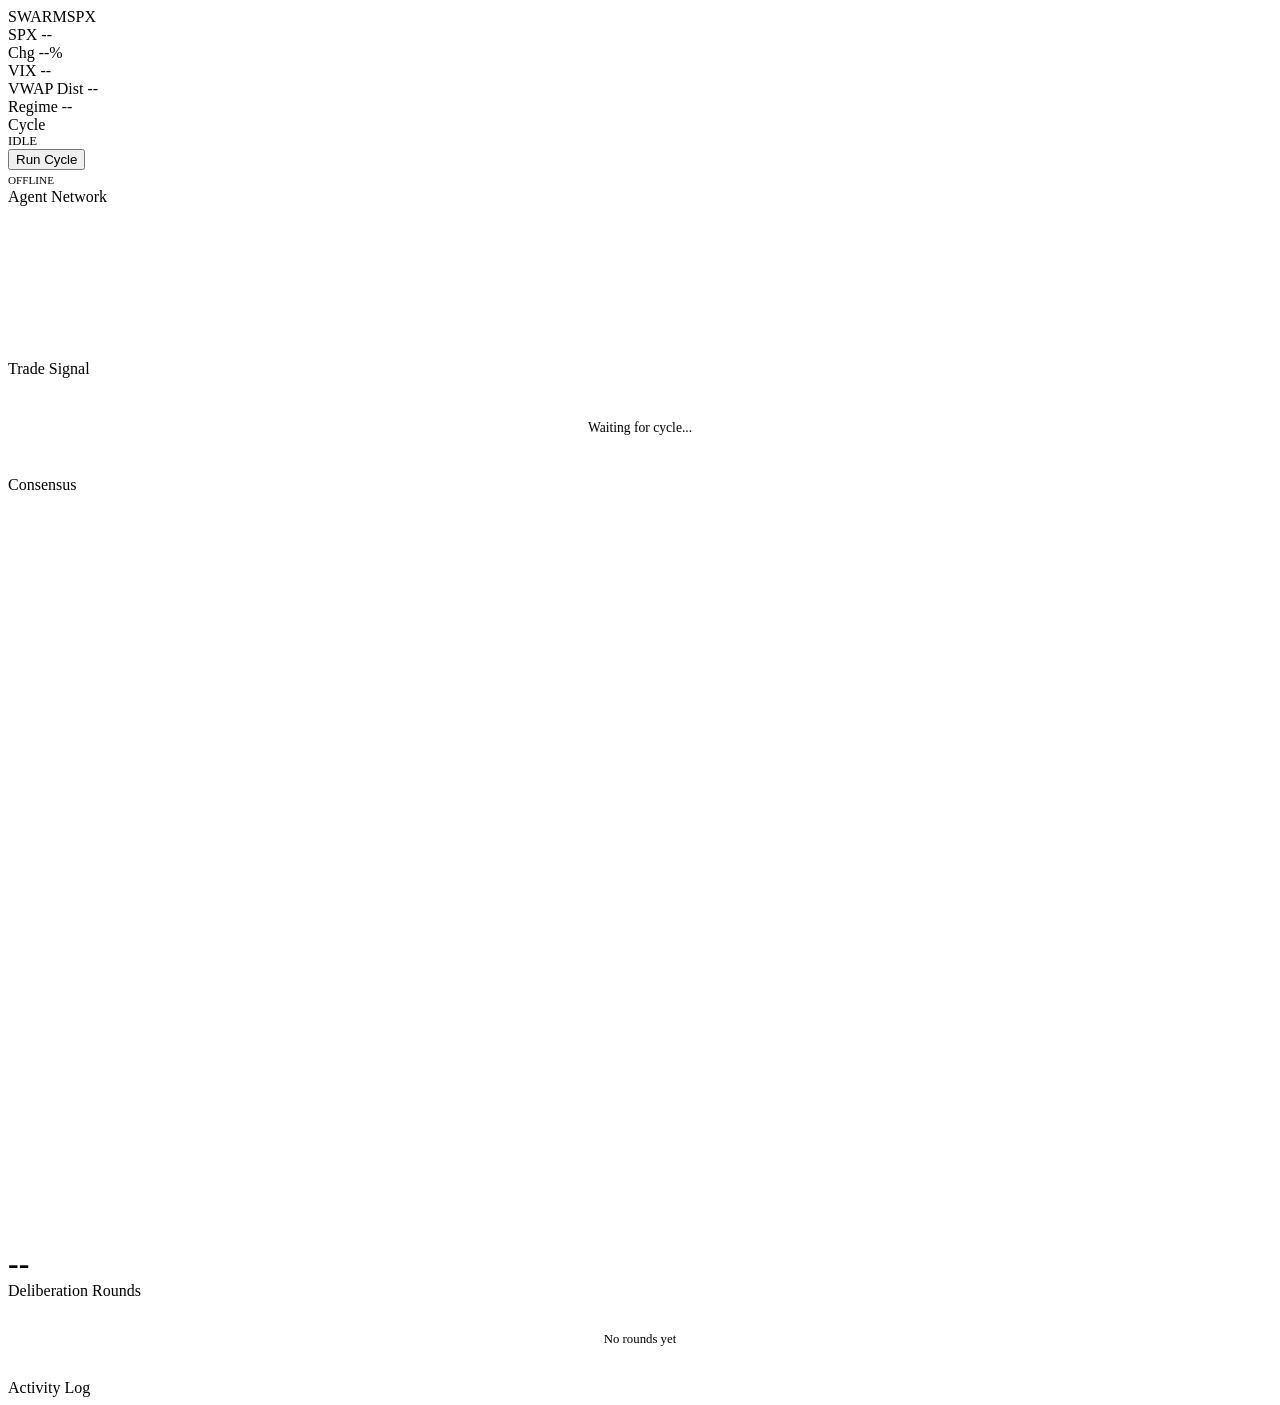
==== swarmspx/web/static/index.html @ 0b96a27d "feat: web dashboard - FastAPI + WebSocket + stunning dark UI Backend: - FastAPI app with WebSocket e" ====
<!DOCTYPE html>
<html lang="en">
<head>
  <meta charset="UTF-8">
  <meta name="viewport" content="width=device-width, initial-scale=1.0">
  <title>SwarmSPX Dashboard</title>
  <link rel="stylesheet" href="/static/css/swarm.css">
</head>
<body>

<!-- ── Top Bar ──────────────────────────────────────────── -->
<header id="topbar">
  <div class="logo">SWARM<span>SPX</span></div>

  <div class="market-ticker">
    <div class="ticker-item">
      <span class="ticker-label">SPX</span>
      <span class="ticker-value lg mono" id="spx-price">--</span>
    </div>
    <div class="ticker-item">
      <span class="ticker-label">Chg</span>
      <span class="ticker-value mono dim" id="spx-change">--%</span>
    </div>
    <div class="ticker-item">
      <span class="ticker-label">VIX</span>
      <span class="ticker-value mono" id="vix-level">--</span>
    </div>
    <div class="ticker-item">
      <span class="ticker-label">VWAP Dist</span>
      <span class="ticker-value mono dim" id="vwap-distance">--</span>
    </div>
    <div class="ticker-item">
      <span class="ticker-label">Regime</span>
      <span class="regime-badge unknown" id="regime-badge">--</span>
    </div>
    <div class="ticker-item">
      <span class="ticker-label">Cycle</span>
      <span class="ticker-value" style="display:flex;align-items:center;">
        <span class="status-dot idle" id="cycle-status-dot"></span>
        <span class="mono" id="cycle-status-label" style="font-size:.8rem;">IDLE</span>
      </span>
    </div>
  </div>

  <div class="topbar-right">
    <button id="trigger-btn">Run Cycle</button>
    <div id="ws-status">
      <span class="status-dot error"></span>
      <span class="ws-label mono" style="font-size:.7rem;">OFFLINE</span>
    </div>
  </div>
</header>

<!-- ── Dashboard Grid ──────────────────────────────────── -->
<main id="dashboard">

  <!-- LEFT: Agent Network -->
  <section id="panel-left" class="card">
    <div class="card-header">Agent Network</div>
    <div id="agent-canvas-wrap">
      <canvas id="agent-canvas"></canvas>
    </div>
  </section>

  <!-- CENTER: Trade Card + Consensus -->
  <section id="panel-center">
    <div id="trade-card" class="card">
      <div class="card-header">Trade Signal</div>
      <div style="padding:40px 20px;text-align:center;">
        <span class="dim mono" style="font-size:.85rem;">Waiting for cycle...</span>
      </div>
    </div>

    <div id="consensus-wrap" class="card">
      <div class="card-header">Consensus</div>
      <svg class="gauge-svg" viewBox="0 0 220 130">
        <path d="M 25 105 A 85 85 0 1 1 195 105"
              fill="none" stroke="var(--border)" stroke-width="10" stroke-linecap="round" />
      </svg>
      <div class="gauge-value mono" style="font-size:2rem;font-weight:700;">--</div>
      <div class="gauge-sub mono"></div>
      <div class="vote-bar-wrap">
        <div class="vote-bar"></div>
        <div class="vote-bar-legend"></div>
      </div>
    </div>

    <div class="alert-badges">
      <span id="alert-contrarian" class="alert-badge hidden"></span>
      <span id="alert-herding" class="alert-badge hidden"></span>
    </div>
  </section>

  <!-- RIGHT: Round Timeline -->
  <section id="panel-right">
    <div id="round-timeline" class="card">
      <div class="card-header">Deliberation Rounds</div>
      <div class="tl-rounds" style="padding:12px;">
        <div class="dim mono" style="font-size:.8rem;text-align:center;padding:20px 0;">
          No rounds yet
        </div>
      </div>
    </div>
  </section>

  <!-- BOTTOM: Activity Log -->
  <section id="panel-bottom" class="card">
    <div class="card-header">Activity Log</div>
    <div id="activity-log"></div>
  </section>

</main>

<!-- ── Scripts (order matters) ─────────────────────────── -->
<script src="/static/js/swarm.js"></script>
<script src="/static/js/components.js"></script>
<script src="/static/js/agent_network.js"></script>

</body>
</html>
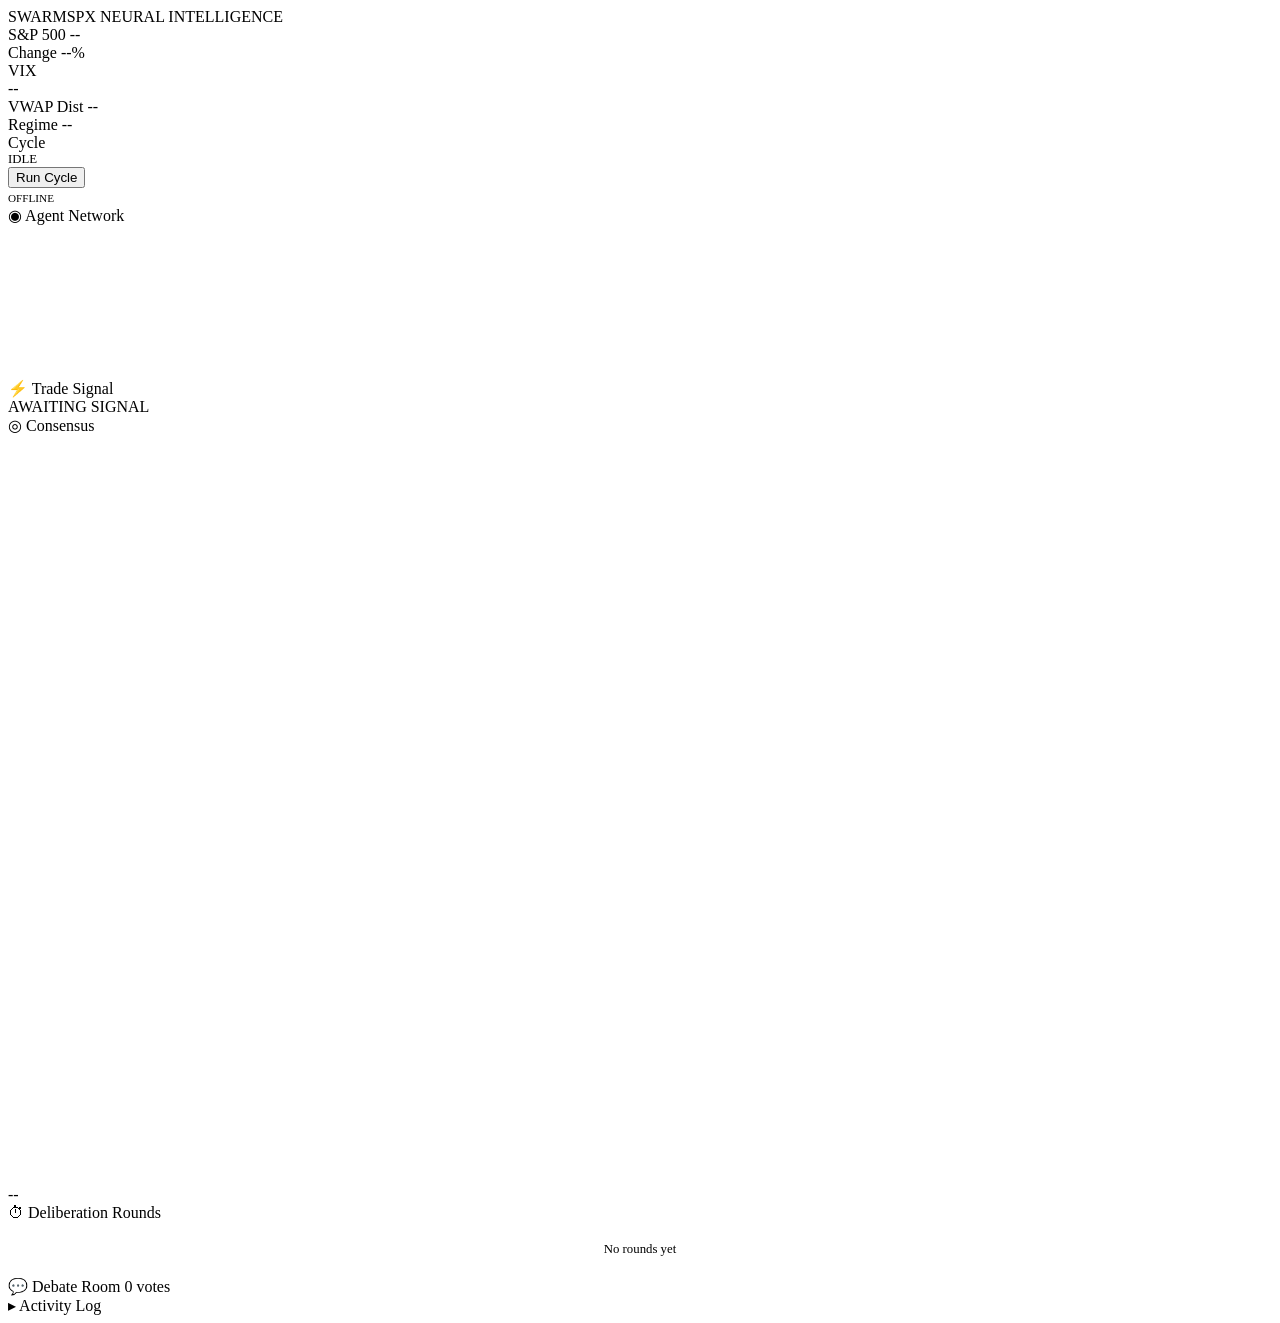
==== commit 296dab4c: "feat: viral neural swarm UI - complete frontend rewrite - Neural network canvas: glowing connections" ====
--- a/swarmspx/web/static/index.html
+++ b/swarmspx/web/static/index.html
@@ -3,27 +3,39 @@
 <head>
   <meta charset="UTF-8">
   <meta name="viewport" content="width=device-width, initial-scale=1.0">
-  <title>SwarmSPX Dashboard</title>
+  <title>SwarmSPX — Neural Intelligence Command Center</title>
+  <link rel="preconnect" href="https://fonts.googleapis.com">
+  <link rel="preconnect" href="https://fonts.gstatic.com" crossorigin>
+  <link href="https://fonts.googleapis.com/css2?family=JetBrains+Mono:wght@300;400;500;600;700&display=swap" rel="stylesheet">
   <link rel="stylesheet" href="/static/css/swarm.css">
 </head>
 <body>
 
-<!-- ── Top Bar ──────────────────────────────────────────── -->
+<!-- Scan-line overlay -->
+<div class="scanlines"></div>
+
+<!-- ── Top Market Bar ──────────────────────────────────────── -->
 <header id="topbar">
-  <div class="logo">SWARM<span>SPX</span></div>
+  <div class="logo">
+    <span class="logo-swarm">SWARM</span><span class="logo-spx">SPX</span>
+    <span class="logo-tag">NEURAL INTELLIGENCE</span>
+  </div>
 
   <div class="market-ticker">
-    <div class="ticker-item">
-      <span class="ticker-label">SPX</span>
+    <div class="ticker-item ticker-spx">
+      <span class="ticker-label">S&amp;P 500</span>
       <span class="ticker-value lg mono" id="spx-price">--</span>
     </div>
     <div class="ticker-item">
-      <span class="ticker-label">Chg</span>
+      <span class="ticker-label">Change</span>
       <span class="ticker-value mono dim" id="spx-change">--%</span>
     </div>
     <div class="ticker-item">
       <span class="ticker-label">VIX</span>
-      <span class="ticker-value mono" id="vix-level">--</span>
+      <div class="vix-wrap">
+        <span class="ticker-value mono" id="vix-level">--</span>
+        <div class="vix-thermo"><div class="vix-thermo-fill" id="vix-thermo-fill"></div></div>
+      </div>
     </div>
     <div class="ticker-item">
       <span class="ticker-label">VWAP Dist</span>
@@ -43,7 +55,10 @@
   </div>
 
   <div class="topbar-right">
-    <button id="trigger-btn">Run Cycle</button>
+    <button id="trigger-btn">
+      <span class="trigger-icon"></span>
+      Run Cycle
+    </button>
     <div id="ws-status">
       <span class="status-dot error"></span>
       <span class="ws-label mono" style="font-size:.7rem;">OFFLINE</span>
@@ -51,12 +66,15 @@
   </div>
 </header>
 
-<!-- ── Dashboard Grid ──────────────────────────────────── -->
+<!-- ── Dashboard Grid ──────────────────────────────────────── -->
 <main id="dashboard">
 
-  <!-- LEFT: Agent Network -->
-  <section id="panel-left" class="card">
-    <div class="card-header">Agent Network</div>
+  <!-- LEFT: Agent Network (hero) -->
+  <section id="panel-network" class="card">
+    <div class="card-header">
+      <span class="card-header-icon">&#9673;</span> Agent Network
+      <span class="card-header-stat" id="network-stat"></span>
+    </div>
     <div id="agent-canvas-wrap">
       <canvas id="agent-canvas"></canvas>
     </div>
@@ -65,23 +83,27 @@
   <!-- CENTER: Trade Card + Consensus -->
   <section id="panel-center">
     <div id="trade-card" class="card">
-      <div class="card-header">Trade Signal</div>
-      <div style="padding:40px 20px;text-align:center;">
-        <span class="dim mono" style="font-size:.85rem;">Waiting for cycle...</span>
+      <div class="card-header">
+        <span class="card-header-icon">&#9889;</span> Trade Signal
+      </div>
+      <div class="tc-waiting">
+        <div class="tc-scan-text">AWAITING SIGNAL</div>
+        <div class="tc-scan-bar"></div>
       </div>
     </div>
 
     <div id="consensus-wrap" class="card">
-      <div class="card-header">Consensus</div>
-      <svg class="gauge-svg" viewBox="0 0 220 130">
-        <path d="M 25 105 A 85 85 0 1 1 195 105"
-              fill="none" stroke="var(--border)" stroke-width="10" stroke-linecap="round" />
-      </svg>
-      <div class="gauge-value mono" style="font-size:2rem;font-weight:700;">--</div>
-      <div class="gauge-sub mono"></div>
-      <div class="vote-bar-wrap">
-        <div class="vote-bar"></div>
-        <div class="vote-bar-legend"></div>
+      <div class="card-header">
+        <span class="card-header-icon">&#9678;</span> Consensus
+      </div>
+      <div class="consensus-inner">
+        <svg class="gauge-svg" id="gauge-svg" viewBox="0 0 220 130"></svg>
+        <div class="gauge-value mono" id="gauge-value">--</div>
+        <div class="gauge-sub mono" id="gauge-sub"></div>
+        <div class="vote-bar-wrap">
+          <div class="vote-bar" id="vote-bar"></div>
+          <div class="vote-bar-legend" id="vote-bar-legend"></div>
+        </div>
       </div>
     </div>
 
@@ -91,27 +113,39 @@
     </div>
   </section>
 
-  <!-- RIGHT: Round Timeline -->
+  <!-- RIGHT: Rounds + Debate Room -->
   <section id="panel-right">
     <div id="round-timeline" class="card">
-      <div class="card-header">Deliberation Rounds</div>
-      <div class="tl-rounds" style="padding:12px;">
+      <div class="card-header">
+        <span class="card-header-icon">&#9201;</span> Deliberation Rounds
+      </div>
+      <div class="tl-rounds" id="tl-rounds">
         <div class="dim mono" style="font-size:.8rem;text-align:center;padding:20px 0;">
           No rounds yet
         </div>
       </div>
     </div>
+
+    <div id="debate-room" class="card">
+      <div class="card-header">
+        <span class="card-header-icon">&#128172;</span> Debate Room
+        <span class="card-header-stat" id="debate-count">0 votes</span>
+      </div>
+      <div id="debate-feed"></div>
+    </div>
   </section>
 
   <!-- BOTTOM: Activity Log -->
   <section id="panel-bottom" class="card">
-    <div class="card-header">Activity Log</div>
+    <div class="card-header">
+      <span class="card-header-icon">&#9656;</span> Activity Log
+    </div>
     <div id="activity-log"></div>
   </section>
 
 </main>
 
-<!-- ── Scripts (order matters) ─────────────────────────── -->
+<!-- ── Scripts (order matters) ─────────────────────────────── -->
 <script src="/static/js/swarm.js"></script>
 <script src="/static/js/components.js"></script>
 <script src="/static/js/agent_network.js"></script>
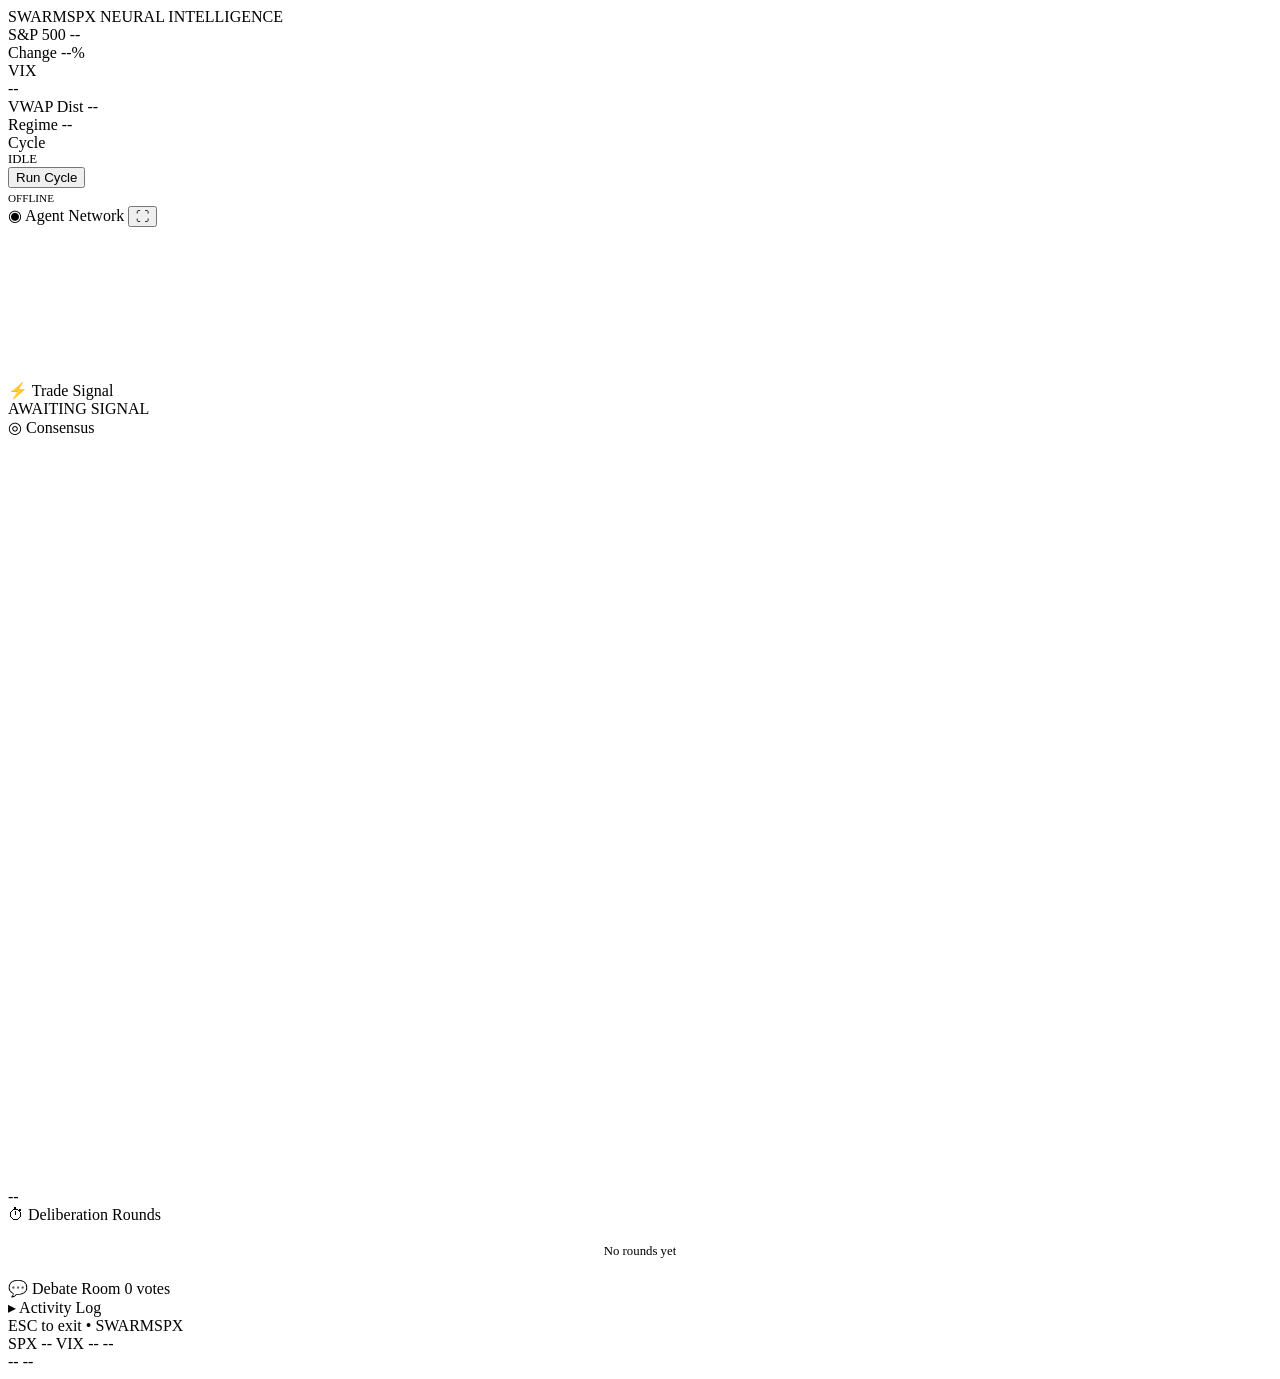
==== commit 7bd4094e: "feat: viral UI upgrades - consensus climax, premium nodes, cinematic mode 1. Consensus climax: full-" ====
--- a/swarmspx/web/static/index.html
+++ b/swarmspx/web/static/index.html
@@ -74,9 +74,12 @@
     <div class="card-header">
       <span class="card-header-icon">&#9673;</span> Agent Network
       <span class="card-header-stat" id="network-stat"></span>
+      <button id="cinematic-btn" class="cinematic-btn" title="Cinematic Mode (F)">&#x26F6;</button>
     </div>
     <div id="agent-canvas-wrap">
       <canvas id="agent-canvas"></canvas>
+      <!-- Agent hover card (Upgrade 2) -->
+      <div id="agent-hover-card" class="agent-hover-card"></div>
     </div>
   </section>
 
@@ -145,6 +148,20 @@
 
 </main>
 
+<!-- Cinematic Mode Overlay (Upgrade 3) -->
+<div id="cinematic-overlay" class="cinematic-overlay">
+  <div class="cinematic-top-right">ESC to exit &bull; SWARMSPX</div>
+  <div class="cinematic-top-left" id="cinematic-market">
+    <span id="cin-spx">SPX --</span>
+    <span id="cin-vix">VIX --</span>
+    <span id="cin-regime">--</span>
+  </div>
+  <div class="cinematic-bottom-center" id="cinematic-consensus">
+    <span id="cin-direction">--</span>
+    <span id="cin-confidence">--</span>
+  </div>
+</div>
+
 <!-- ── Scripts (order matters) ─────────────────────────────── -->
 <script src="/static/js/swarm.js"></script>
 <script src="/static/js/components.js"></script>
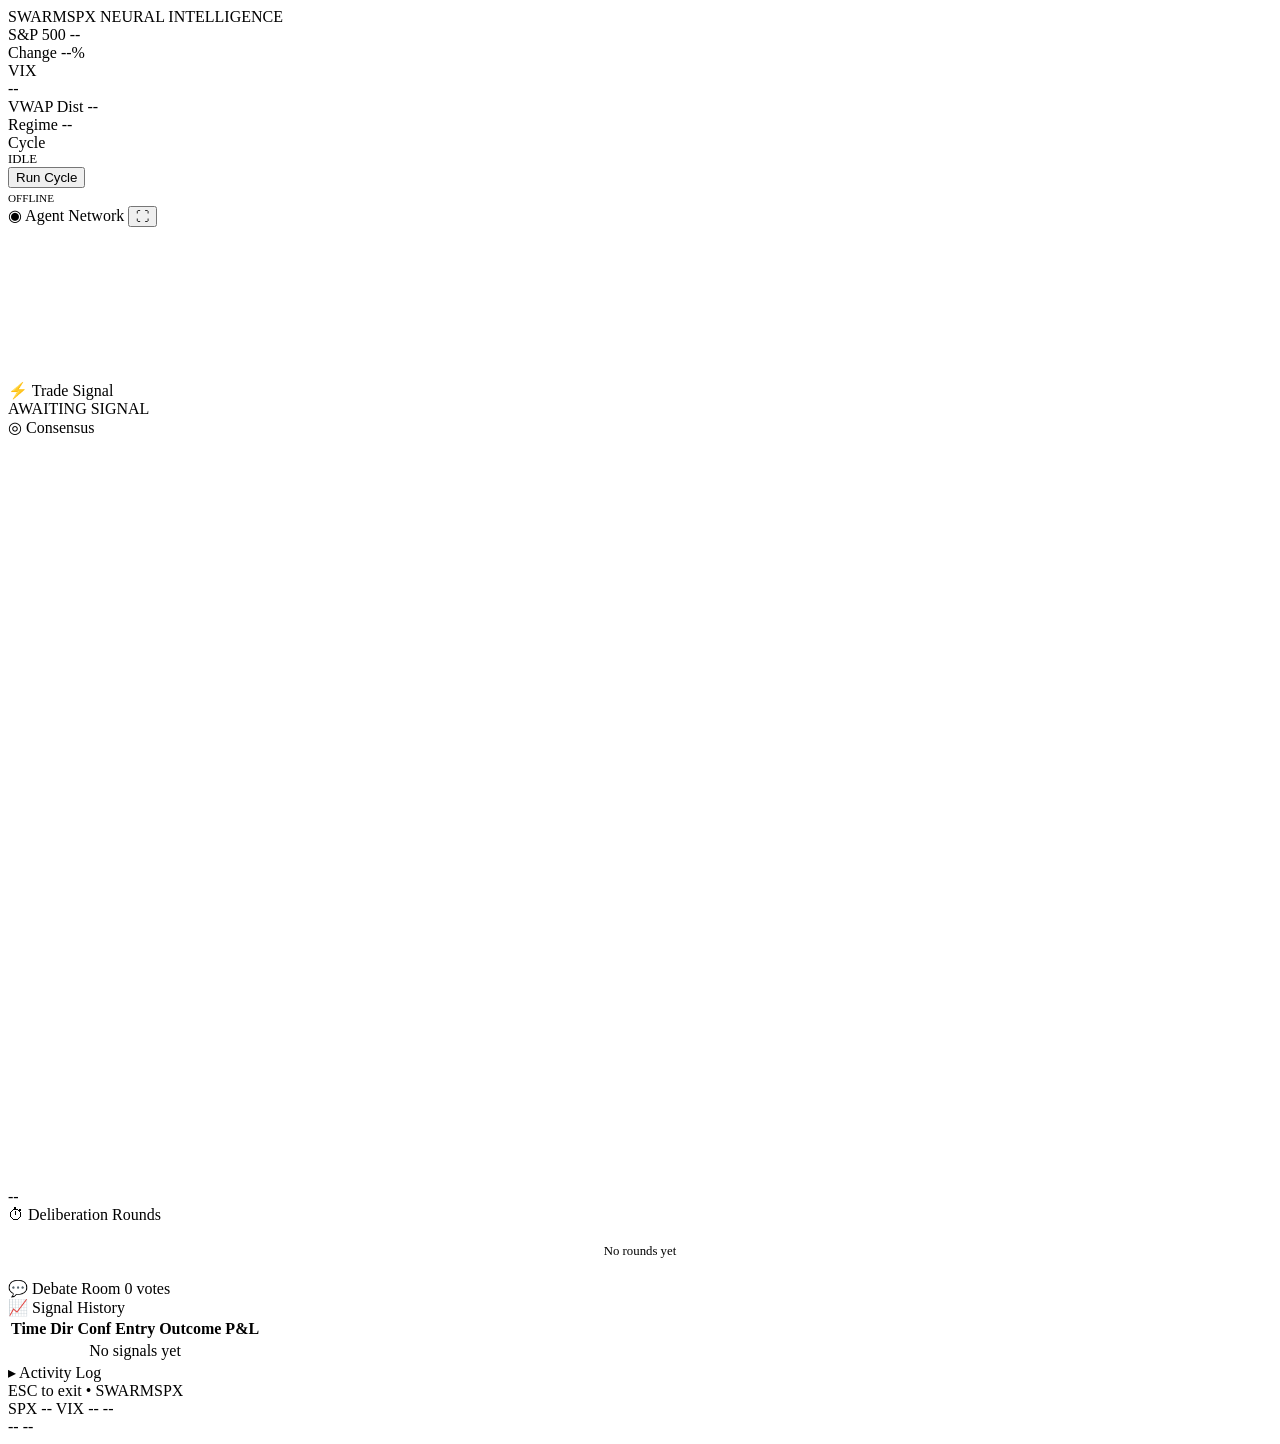
==== commit 9d79fb15: "feat: ship v1.1 + v1.2 + v3.0-lite — options chains, outcome tracking, custom agents v1.1: Tradier A" ====
--- a/swarmspx/web/static/index.html
+++ b/swarmspx/web/static/index.html
@@ -138,7 +138,32 @@
     </div>
   </section>
 
-  <!-- BOTTOM: Activity Log -->
+  <!-- BOTTOM-LEFT: Signal History -->
+  <section id="panel-signals" class="card">
+    <div class="card-header">
+      <span class="card-header-icon">&#128200;</span> Signal History
+      <span class="card-header-stat" id="signals-stat"></span>
+    </div>
+    <div id="signals-table-wrap">
+      <table class="signals-table" id="signals-table">
+        <thead>
+          <tr>
+            <th>Time</th>
+            <th>Dir</th>
+            <th>Conf</th>
+            <th>Entry</th>
+            <th>Outcome</th>
+            <th>P&amp;L</th>
+          </tr>
+        </thead>
+        <tbody id="signals-tbody">
+          <tr><td colspan="6" class="dim mono" style="text-align:center;">No signals yet</td></tr>
+        </tbody>
+      </table>
+    </div>
+  </section>
+
+  <!-- BOTTOM-RIGHT: Activity Log -->
   <section id="panel-bottom" class="card">
     <div class="card-header">
       <span class="card-header-icon">&#9656;</span> Activity Log
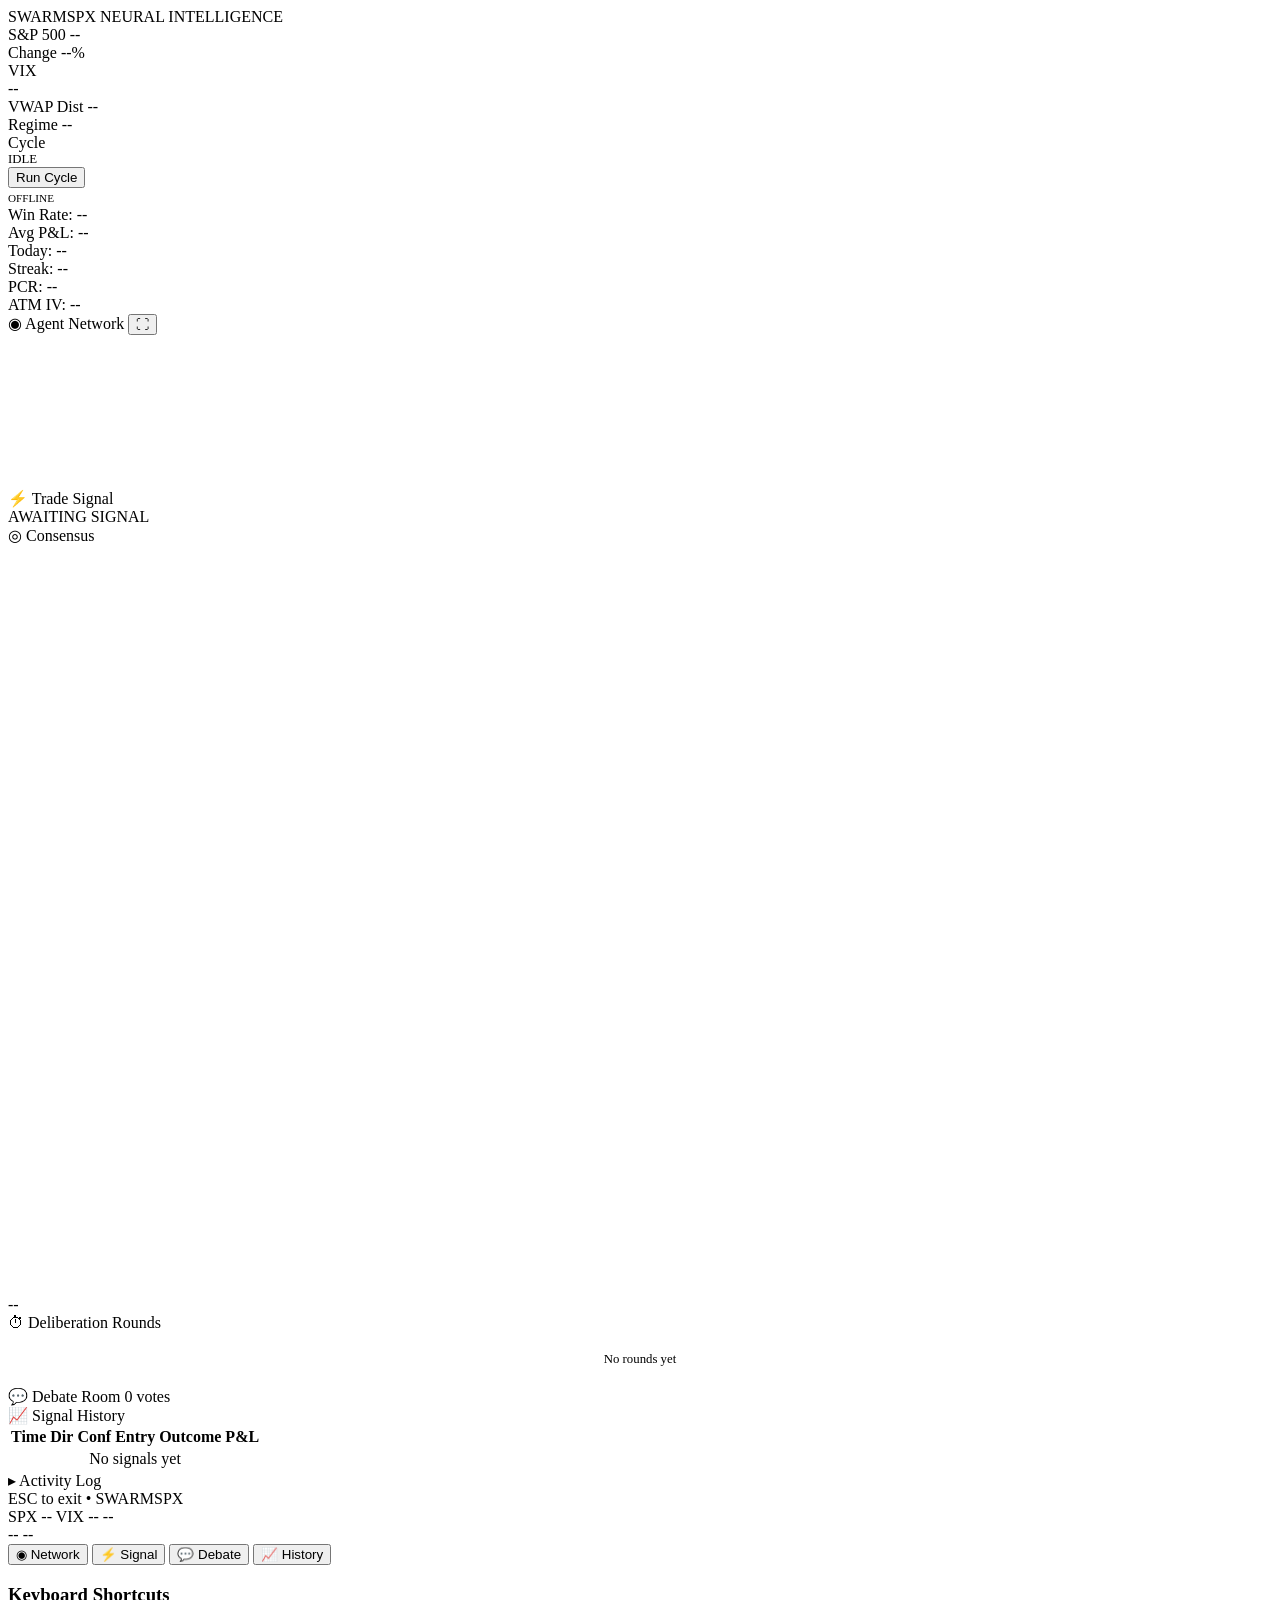
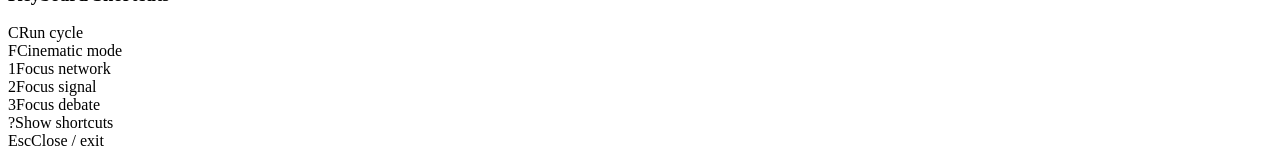
==== commit 737c3b70: "feat: 10-agent UI/UX debate room — stats bar, toasts, Greeks, mobile tabs, canvas perf 10 UI/UX impr" ====
--- a/swarmspx/web/static/index.html
+++ b/swarmspx/web/static/index.html
@@ -55,8 +55,9 @@
   </div>
 
   <div class="topbar-right">
-    <button id="trigger-btn">
-      <span class="trigger-icon"></span>
+    <span class="cycle-timer" id="cycle-timer"></span>
+    <button id="trigger-btn" aria-label="Run analysis cycle">
+      <span class="trigger-icon" aria-hidden="true"></span>
       Run Cycle
     </button>
     <div id="ws-status">
@@ -66,6 +67,34 @@
   </div>
 </header>
 
+<!-- ── Stats Bar ──────────────────────────────────────────── -->
+<div id="stats-bar">
+  <div class="stat-item">
+    <span>Win Rate:</span>
+    <span class="stat-value" id="stat-winrate">--</span>
+  </div>
+  <div class="stat-item">
+    <span>Avg P&amp;L:</span>
+    <span class="stat-value" id="stat-avgpnl">--</span>
+  </div>
+  <div class="stat-item">
+    <span>Today:</span>
+    <span class="stat-value" id="stat-today">--</span>
+  </div>
+  <div class="stat-item">
+    <span>Streak:</span>
+    <span class="stat-value" id="stat-streak">--</span>
+  </div>
+  <div class="stat-item">
+    <span>PCR:</span>
+    <span class="stat-value" id="stat-pcr">--</span>
+  </div>
+  <div class="stat-item">
+    <span>ATM IV:</span>
+    <span class="stat-value" id="stat-atmiv">--</span>
+  </div>
+</div>
+
 <!-- ── Dashboard Grid ──────────────────────────────────────── -->
 <main id="dashboard">
 
@@ -74,7 +103,7 @@
     <div class="card-header">
       <span class="card-header-icon">&#9673;</span> Agent Network
       <span class="card-header-stat" id="network-stat"></span>
-      <button id="cinematic-btn" class="cinematic-btn" title="Cinematic Mode (F)">&#x26F6;</button>
+      <button id="cinematic-btn" class="cinematic-btn" title="Cinematic Mode (F)" aria-label="Cinematic mode (press F)">&#x26F6;</button>
     </div>
     <div id="agent-canvas-wrap">
       <canvas id="agent-canvas"></canvas>
@@ -187,6 +216,43 @@
   </div>
 </div>
 
+<!-- ── Toast Notifications ────────────────────────────────── -->
+<div id="toast-container"></div>
+
+<!-- ── Mobile Tab Bar ────────────────────────────────────── -->
+<nav id="mobile-tabs" aria-label="View panels">
+  <button class="tab-btn active" role="tab" aria-selected="true" data-tab="network">
+    <span class="tab-icon" aria-hidden="true">&#9673;</span>
+    Network
+  </button>
+  <button class="tab-btn" role="tab" aria-selected="false" data-tab="signal">
+    <span class="tab-icon" aria-hidden="true">&#9889;</span>
+    Signal
+  </button>
+  <button class="tab-btn" role="tab" aria-selected="false" data-tab="debate">
+    <span class="tab-icon" aria-hidden="true">&#128172;</span>
+    Debate
+  </button>
+  <button class="tab-btn" role="tab" aria-selected="false" data-tab="history">
+    <span class="tab-icon" aria-hidden="true">&#128200;</span>
+    History
+  </button>
+</nav>
+
+<!-- ── Keyboard Shortcuts Overlay ────────────────────────── -->
+<div id="shortcuts-overlay" role="dialog" aria-modal="true" aria-labelledby="shortcuts-title">
+  <div class="shortcuts-card">
+    <h3 id="shortcuts-title">Keyboard Shortcuts</h3>
+    <div class="shortcut-row"><span class="shortcut-key">C</span><span class="shortcut-desc">Run cycle</span></div>
+    <div class="shortcut-row"><span class="shortcut-key">F</span><span class="shortcut-desc">Cinematic mode</span></div>
+    <div class="shortcut-row"><span class="shortcut-key">1</span><span class="shortcut-desc">Focus network</span></div>
+    <div class="shortcut-row"><span class="shortcut-key">2</span><span class="shortcut-desc">Focus signal</span></div>
+    <div class="shortcut-row"><span class="shortcut-key">3</span><span class="shortcut-desc">Focus debate</span></div>
+    <div class="shortcut-row"><span class="shortcut-key">?</span><span class="shortcut-desc">Show shortcuts</span></div>
+    <div class="shortcut-row"><span class="shortcut-key">Esc</span><span class="shortcut-desc">Close / exit</span></div>
+  </div>
+</div>
+
 <!-- ── Scripts (order matters) ─────────────────────────────── -->
 <script src="/static/js/swarm.js"></script>
 <script src="/static/js/components.js"></script>
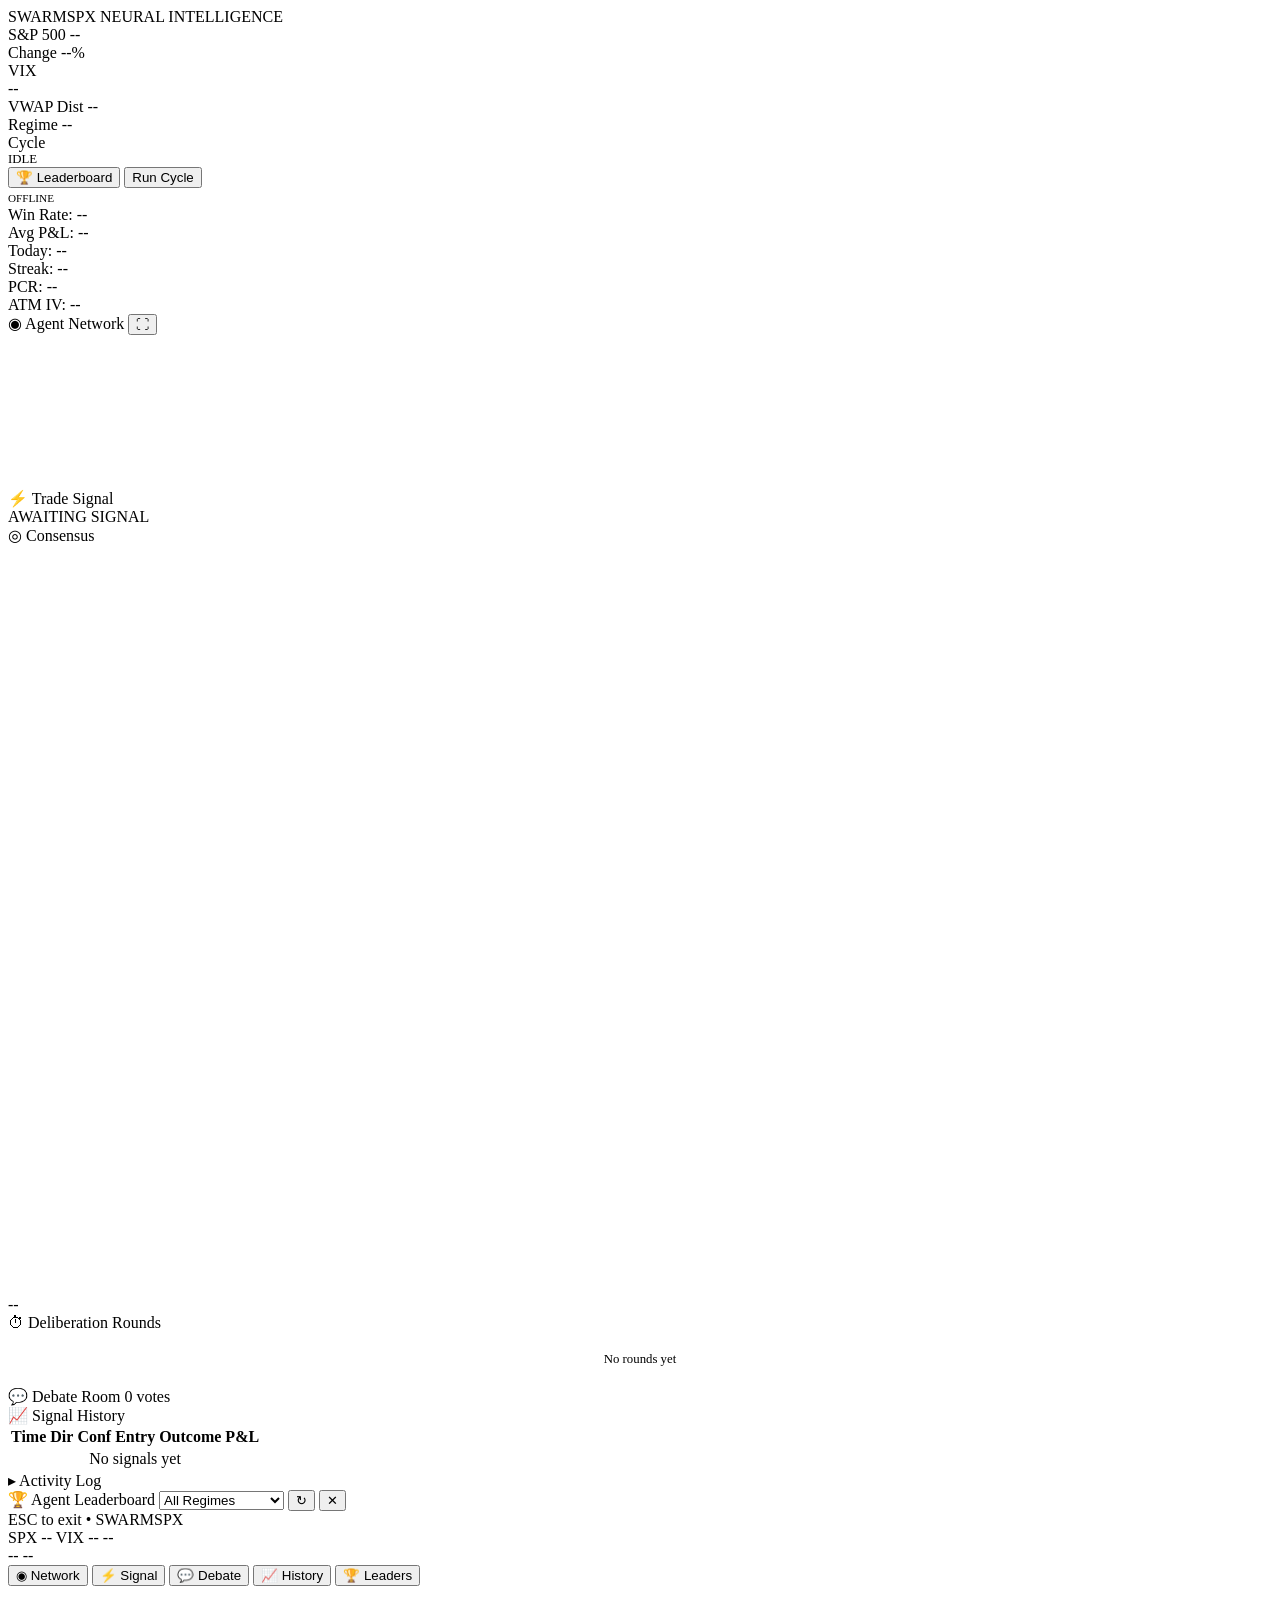
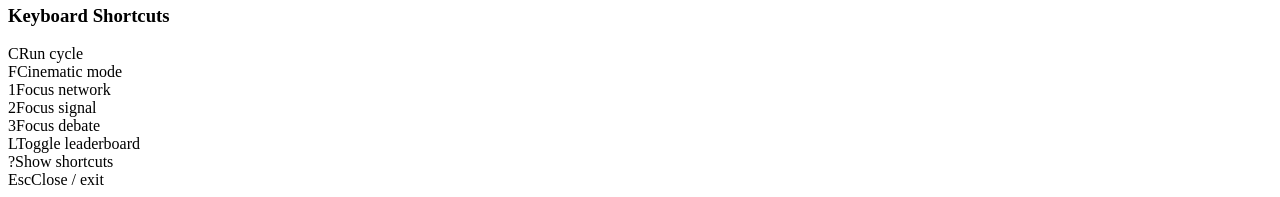
==== commit 9b4cbbe8: "feat: Darwinian agent evolution — ELO scoring, weighted consensus, backtesting 24 agents now earn/lo" ====
--- a/swarmspx/web/static/index.html
+++ b/swarmspx/web/static/index.html
@@ -56,6 +56,9 @@
 
   <div class="topbar-right">
     <span class="cycle-timer" id="cycle-timer"></span>
+    <button id="lb-toggle-btn" class="lb-toggle-btn" aria-label="Toggle leaderboard (L)" title="Leaderboard (L)">
+      &#127942; Leaderboard
+    </button>
     <button id="trigger-btn" aria-label="Run analysis cycle">
       <span class="trigger-icon" aria-hidden="true"></span>
       Run Cycle
@@ -200,6 +203,27 @@
     <div id="activity-log"></div>
   </section>
 
+  <!-- LEADERBOARD: Agent ELO Rankings (toggled panel) -->
+  <section id="panel-leaderboard" class="card leaderboard-panel" aria-hidden="true">
+    <div class="card-header">
+      <span class="card-header-icon">&#127942;</span> Agent Leaderboard
+      <span class="card-header-stat" id="lb-stat"></span>
+      <select id="lb-regime-filter" class="lb-regime-select" aria-label="Filter by regime">
+        <option value="">All Regimes</option>
+        <option value="low_vol_grind">Low Vol Grind</option>
+        <option value="low_vol_trending">Low Vol Trending</option>
+        <option value="normal_vol">Normal Vol</option>
+        <option value="elevated_vol">Elevated Vol</option>
+        <option value="high_vol_panic">High Vol Panic</option>
+      </select>
+      <button id="lb-refresh-btn" class="lb-refresh-btn" aria-label="Refresh leaderboard">&#8635;</button>
+      <button id="lb-close-btn" class="lb-close-btn" aria-label="Close leaderboard">&#10005;</button>
+    </div>
+    <div id="lb-content">
+      <div id="lb-rows" class="lb-rows"></div>
+    </div>
+  </section>
+
 </main>
 
 <!-- Cinematic Mode Overlay (Upgrade 3) -->
@@ -236,6 +260,10 @@
   <button class="tab-btn" role="tab" aria-selected="false" data-tab="history">
     <span class="tab-icon" aria-hidden="true">&#128200;</span>
     History
+  </button>
+  <button class="tab-btn" role="tab" aria-selected="false" data-tab="leaderboard">
+    <span class="tab-icon" aria-hidden="true">&#127942;</span>
+    Leaders
   </button>
 </nav>
 
@@ -248,6 +276,7 @@
     <div class="shortcut-row"><span class="shortcut-key">1</span><span class="shortcut-desc">Focus network</span></div>
     <div class="shortcut-row"><span class="shortcut-key">2</span><span class="shortcut-desc">Focus signal</span></div>
     <div class="shortcut-row"><span class="shortcut-key">3</span><span class="shortcut-desc">Focus debate</span></div>
+    <div class="shortcut-row"><span class="shortcut-key">L</span><span class="shortcut-desc">Toggle leaderboard</span></div>
     <div class="shortcut-row"><span class="shortcut-key">?</span><span class="shortcut-desc">Show shortcuts</span></div>
     <div class="shortcut-row"><span class="shortcut-key">Esc</span><span class="shortcut-desc">Close / exit</span></div>
   </div>
@@ -257,6 +286,7 @@
 <script src="/static/js/swarm.js"></script>
 <script src="/static/js/components.js"></script>
 <script src="/static/js/agent_network.js"></script>
+<script src="/static/js/leaderboard.js"></script>
 
 </body>
 </html>
